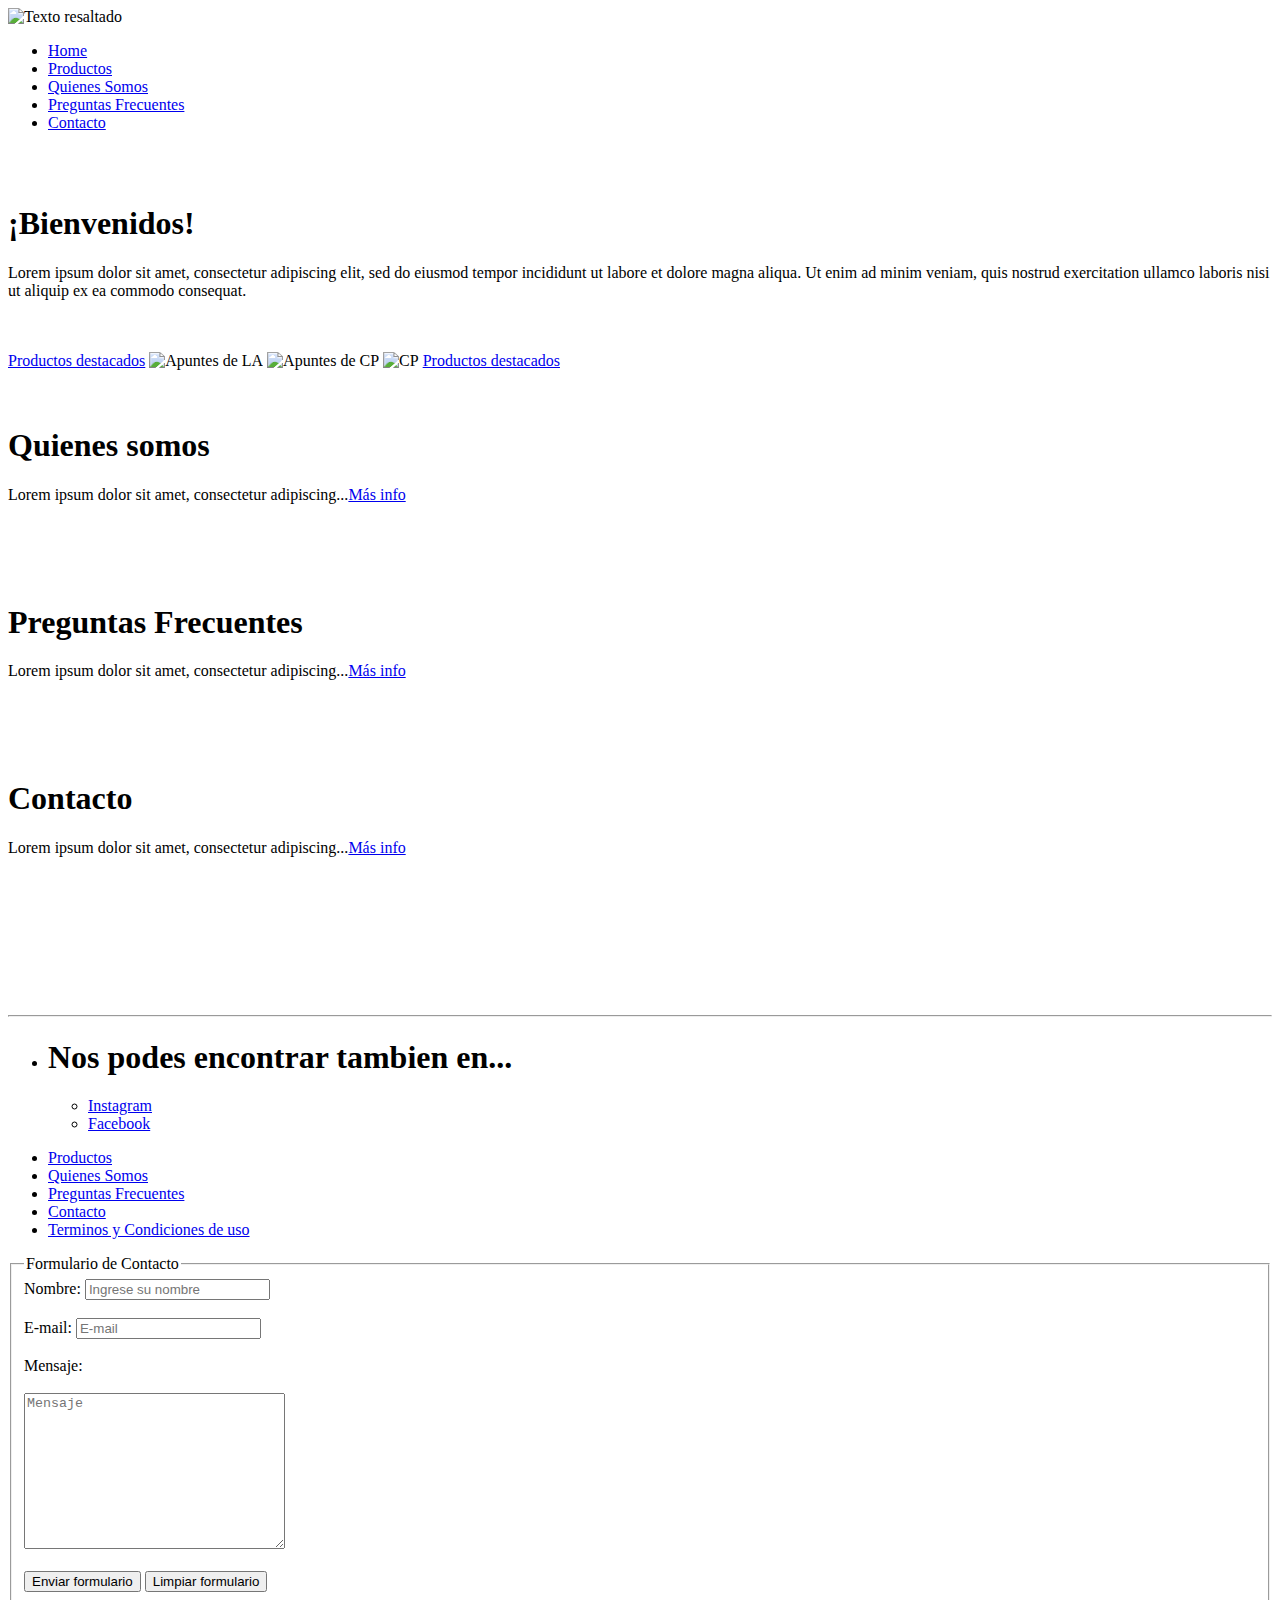
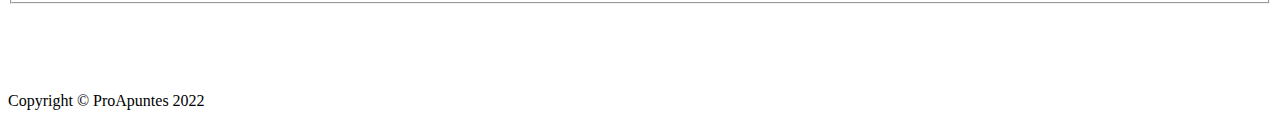
==== html/index.html @ 8dd3419d "Se agrego el compilado en todas las paginas y list-inline en los navegadores" ====
<!DOCTYPE html>
<html lang="es">
<head>
    <meta charset="UTF-8"> 
    <meta http-equiv="X-UA-Compatible" content="IE=edge">
    <meta name="viewport" content="width=device-width, initial-scale=1.0">
    <title>ProApuntes</title>
    <link rel="shortcut icon" href="Imagenes/favicon-32x32.png">
    <link href="https://cdn.jsdelivr.net/npm/bootstrap@5.1.3/dist/css/bootstrap.min.css" rel="stylesheet" integrity="sha384-1BmE4kWBq78iYhFldvKuhfTAU6auU8tT94WrHftjDbrCEXSU1oBoqyl2QvZ6jIW3" crossorigin="anonymous">
    <script src="https://cdn.jsdelivr.net/npm/bootstrap@5.1.3/dist/js/bootstrap.bundle.min.js" integrity="sha384-ka7Sk0Gln4gmtz2MlQnikT1wXgYsOg+OMhuP+IlRH9sENBO0LRn5q+8nbTov4+1p" crossorigin="anonymous"></script>
    <script src="https://cdn.jsdelivr.net/npm/@popperjs/core@2.10.2/dist/umd/popper.min.js" integrity="sha384-7+zCNj/IqJ95wo16oMtfsKbZ9ccEh31eOz1HGyDuCQ6wgnyJNSYdrPa03rtR1zdB" crossorigin="anonymous"></script>
    <script src="https://cdn.jsdelivr.net/npm/bootstrap@5.1.3/dist/js/bootstrap.min.js" integrity="sha384-QJHtvGhmr9XOIpI6YVutG+2QOK9T+ZnN4kzFN1RtK3zEFEIsxhlmWl5/YESvpZ13" crossorigin="anonymous"></script>
    <!--<link rel="stylesheet" href="style.css">
    <link rel="stylesheet" href="css/styles.css"> -->
    <link rel="stylesheet" href="css/animate.min.css">
    <style>
        section
        h1
        p 
        img 
        a 
        article {
            width: 50px;
            height: 15px;
            border-radius: 50% ;
            padding: 5%;
        }
        section article {
            background-image: url("Imagenes/Fondo.jpg");
            height: 155px;
        }
    </style>
    <script src="wow.min.js"></script>
    <script>
       new WOW().init();
    </script>
</head>
<body>
    <header>
        <div id="ImagenHeader"><img src="Imagenes/Logo.jpg" alt="Texto resaltado"></div> 
        <div class="container-fluid">
           <nav id="Navegador navbar navbar-light justify-content-between p-3 mt-3">
                <ul class="list-inline"> 
                  <li class="list-inline-item"><a href="index.html" target="_blank">Home</a></li>
                  <li class="list-inline-item"><a href="Productos.html" target="_blank">Productos</a></li>
                  <li class="list-inline-item"><a href="QS.html" target="_blank">Quienes Somos</a></li>
                  <li class="list-inline-item"><a href="PF.html" target="_blank">Preguntas Frecuentes</a></li>
                  <li class="list-inline-item"><a href="Contacto.html" target="_blank">Contacto</a></li>
                </ul>
            </nav>
        </div>         
    </header>
    <main id="main ">
        <br></br>
        <section class="Bienvenidos wow animate__animated animate__fadeInDown">
            <h1 class="Bienvenidos">¡Bienvenidos!</h1>  
        </section>
        <section class="BienvenidosTexto wow animate__animated animate__fadeInDown">
            <p >Lorem ipsum dolor sit amet, consectetur adipiscing elit, sed do eiusmod tempor incididunt ut labore et dolore magna aliqua. Ut enim ad minim veniam, quis nostrud exercitation ullamco laboris nisi ut aliquip ex ea commodo consequat.</p>
        </section>
        <br></br>
        <section class="ProductosIndex wow animate__animated animate__fadeInDown">
            <a href="Imagenes/MAIN.JPG" target="_blank" class="Destacados">Productos destacados</a>
            <img class="ImagenResumen wow animate__animated animate__fadeInDown" src="Imagenes/MAIN.JPG" alt="Apuntes de LA"> <img class="ImagenResumen2 wow animate__animated animate__fadeInDown" src="Imagenes/MAIN.JPG" alt="Apuntes de CP"> <img class="ImagenResumen3 ImagenResumen wow animate__animated animate__fadeInDown" src="Imagenes/MAIN.JPG" alt="CP">
            <a href="html/Producto.html" target="_blank" class="Destacados wow animate__animated animate__fadeInDown">Productos destacados</a>
        </section>
        <br></br>
        <section class="ResumenInicio">
            <article class="Resumen">
                <h1 class="Titulo1 wow animate__animated animate__fadeInDown">Quienes somos</h1>
                <p class="Resumen1 wow animate__animated animate__fadeInDown">Lorem ipsum dolor sit amet, consectetur adipiscing...<a href="html/QS.html" target="_blank" class="wow animate__animated animate__fadeInDown">Más info</a></p>
            </article>
            <article>
                <h1 class="Titulo2 wow animate__animated animate__fadeInDown" >Preguntas Frecuentes</h1>
                <p class="Resumen2 wow animate__animated animate__fadeInDown">Lorem ipsum dolor sit amet, consectetur adipiscing...<a href="html/PF.html" target="_blank" class="wow animate__animated animate__fadeInDown">Más info</a></p>
            </article>
            <article>
              <h1 class="Titulo3 wow animate__animated animate__fadeInDown">Contacto</h1>
              <p class="Resumen3 wow animate__animated animate__fadeInDown">Lorem ipsum dolor sit amet, consectetur adipiscing...<a href="html/Contacto.html" target="_blank" class="wow animate__animated animate__fadeInDown">Más info</a></p>
            </article>
        </section>
        <br></br>
        <br></br>
    </main>
    <hr/>
    <footer class="footer">
        <section class="Footer">
            <div class="Celda container-fluid">
                <ul class="Celda1 list-unstyled">
                    <li class="list-unstyled-item">
                        <h1 class="Celda1">Nos podes encontrar tambien en...</h1>
                        <ul class="box list-unstyled">
                            <li class="list-unstyled-item"><a href="https://www.instagram.com/" target="_blank">Instagram</a></li>
                            <li class="list-unstyled-item"><a href="https://es-la.facebook.com/" target="_blank">Facebook</a></li> 
                        </ul>
                    </li>
                </ul>   
            </div>
            <div class=" Celda2 container-fluid">
                <nav id="Navegador navbar navbar-light justify-content-between p-3 mt-3">
                    <ul class="list-unstyled"> 
                       <li class="list-unstyled-item"><a href="Productos.html" target="_blank">Productos</a></li>
                       <li class="list-unstyled-item"><a href="QS.html" target="_blank">Quienes Somos</a></li>
                       <li class="list-unstyled-item"><a href="PF.html" target="_blank">Preguntas Frecuentes</a></li>
                       <li class="list-unstyled-item"><a href="Contacto.html" target="_blank">Contacto</a></li>
                       <li class="list-unstyled-item"><a href="TyC.html" target="_blank">Terminos y Condiciones de uso</a></li>
                    </ul>
                </nav>
            </div>
            <div>
                <form class="Celda3">
                    <fieldset>
                        <legend>Formulario de Contacto</legend>
                        <label for="Nombre:">Nombre:</label>
                        <input type="text" placeholder="Ingrese su nombre" id="Nombre">
                        <br></br>
                        <label for="E-mail:">E-mail:</label>
                        <input type="text" placeholder="E-mail" id="E-mail">
                        <br></br>
                        <label for="Mensaje:">Mensaje:</label>
                        <br></br>
                        <textarea name="" id="" cols="30" rows="10" placeholder="Mensaje"></textarea>
                        <br></br>
                        <input type="submit" value="Enviar formulario">
                        <input type="reset" value="Limpiar formulario">
                    </fieldset>
                </form>
            </div>
        </section>
        <br></br>
        <br></br>
        <div class="Copyright"> 
            <p>Copyright © ProApuntes 2022</p>
        </div>
    </footer>
</body>
</html>
---- html/css/styles.css ----
/*Tipografía*/
@import url("https://fonts.googleapis.com/css2?family=Cabin+Condensed:wght@400;500&family=Roboto:ital,wght@0,300;1,100&family=Shadows+Into+Light&family=Signika+Negative:wght@300&family=Source+Sans+Pro:wght@200;400&display=swap");

body {
  font-family: "Cabin Condensed", sans-serif;
  font-family: "Chathura", sans-serif;
  font-family: "Roboto", sans-serif;
  font-family: "Roboto Condensed", sans-serif;
  font-family: "Shadows Into Light", cursive;
  font-family: "Signika Negative", sans-serif;
  font-family: "Source Sans Pro", sans-serif;
  background-color: rgb(238, 255, 0);
}
main {
  background-color: rgb(22, 166, 255)
}
/*
@media screen and (min-width: 600px) {
header div {
  display: flex;
  justify-content: center;
}
header .Navegador {
  display: flex;
  justify-content: space-around;
}
nav ul li {
  display: inline; 
  padding: 2px 3px;
  margin-left: 129px;
  margin-top: 5px;
}
nav {
  background-color: rgba(24, 201, 255, 0.815);
}
ul {
  list-style-type: none;
  grid-area: ul;
}
li a {
  font-size: 20px;
}
a,
button {
  text-decoration: none;
  color: #000000;
  font-size: 20px;
}
button {
  border-radius: 5px;
  background-color: white; 
  padding: 3px;
}
main section {
  display: flex;
  justify-content: space-evenly;
}
.Bienvenidos {
  background:linear-gradient( to right, lightblue, yellow, lightblue);
  padding: 1% 1%;
  margin-left: 75%;
  margin-right: 75%;
  grid-area: Bienvenidos;
}
.BienvenidosTexto {
  background-color: rgb(22, 166, 255) ;
  padding: 2px 1px;
  margin-left: 20%;
  margin-right: 20%;
  text-align: center;
  font-size: large;
  grid-area: BienvenidosTexto;
}
.ProductosIndex {
  display: flex;
  align-items: baseline;
  grid-area: ProductosIndex;
}
.Destacados {
  text-decoration: underline;
  color: aliceblue;
  text-align: center;
  font-size: 15px;
  padding-left: 10px;
  padding-right: 28px;
  line-height: 5px;
}
.ResumenInicio {
  display: grid;
  grid-template-columns: 25% 25% 25%;
  grid-template-rows: 40px 200px;
  grid-template-areas: ". Titulo1 Titulo2 Titulo3" " Resumen1 Resumen2 Resumen3";
}
.Titulo1 {
  grid-area: Titulo1;
  grid-template-columns: auto;
  grid-template-rows: auto;
  background-image: url('Fondo.jpg');
}
h1, p, .Titulo1, .Titulo2, .Titulo3 {
  text-align: center;
}
h1, p,.Resumen1, .Resumen2, .Resumen3 {
  text-align: center;
  padding-top: 5%;
}
.Titulo2 {
  grid-area: Titulo2;
  background-image: url('Imagenes/MAIN.JPG');
}
.Titulo3 {
  grid-area: Titulo3;
  background-image: url('Fondo.jpg');
}
.Resumen1 { 
  grid-area: Resumen1;
  background-image: url('Fondo.jpg');
  height: 150px;
}
.Resumen2 {
  grid-area: Resumen2;
  background-image: url('Fondo.jpg');
  height: 150px;
}
.Resumen3 {
  grid-area: Resumen3;
  background-image: url('Fondo.jpg');
  height: 150px;
}
/*Footer*/
/*
.Footer {
  display: grid;
  grid-template-columns: 25% 25% 25%;
  grid-template-rows: 200px;
  grid-template-areas:" Celda1 Celda2 Celda3";
  padding-left: 100px;
  column-gap: 50px;
  grid-area: Footer;
}
h1, .box ,.Celda1, .Celda2, .Celda3 {
  text-align: center;
}
.Celda1 { 
  grid-area: Resumen1;
  height: 50px;
  font-size: 20px;
  position: left;
}
.Celda2 {
  height: 50px;
  padding-top: 50px;
}
.Celda3 {
  grid-area: Resumen3;
  background-color: rgb(0, 193, 252);
  padding: auto auto;
}
.Copyright {
  padding-top: 100px;
  display: inline;
}
/*mainProductos*/
/*
#ImagenProductos{
  display: flex;
  justify-content: center;
}
#Articulos{
  display: grid;
  grid-template-columns: auto auto;
  grid-template-rows: auto auto;
  grid-template-areas: "Articulo1 Articulo2 Articulo3" "Articulo4 Articulo5 Articulo6" "Articulo7 Articulo8 Articulo9";
  justify-items: center;
  text-align: center;
  padding: 20px;
  
}
.Articulo1, 
.Articulo2, 
.Articulo3, 
.Articulo4, 
.Articulo5, 
.Articulo6, 
.Articulo6, 
.Articulo7, 
.Articulo8, 
.Articulo9 {
  background-color: white;
  text-align: center;
  padding: 50px;
  display: grid;
  
  justify-items:center ;
  align-content: space-around ;
  height: 200px;
  width: 200px;
  padding-bottom: 10px;
  border: solid 1px black;
  row-gap: 2fr;
}
.Articulo1{ 
  grid-area: Articulo1;
}
.Articulo2{
  grid-area: Articulo2;
}
.Articulo3{
  grid-area: Articulo3;
}
.Articulo4{
  grid-area: Articulo4;
}
.Articulo5{
  grid-area:Articulo5 ;
}
.Articulo6{
  grid-area: Articulo6;
}
.Articulo7{
  grid-area:Articulo7 ;
}
.Articulo8{
  grid-area:Articulo8 ;
}
.Articulo9{
  grid-area:Articulo9 ;
}
.ArticuloJPG {
  width: 100px;
  height: 100px;
}
.Animation {
  animation-duration: 2s;;
  animation-name: aparecer;
  animation-iteration-count: infinite;
}
@keyframes aparecer {
  0% {
    opacity: 0;
  }
  100%{
    opacity: 1;
  }
}
}


@media screen and (min-width: 320px){
  ul{
    font-size: 15px;
    list-style: none;
    line-height: 1.5;
  }
 fieldset {
  background-color: rgb(0, 183, 255);
 }
a,
button {
  text-decoration: none;
}

.Bienvenidos, .BienvenidosTexto, .Copyright, .Productos{
  text-align: center;
  margin: 25px;
}   
.ImagenResumen, .ImagenResumen2, .ImagenResumen3 {
  width: 100px;
  height: 100px;
  padding-left: 110px;
  padding-right: 60px; 
  padding-top: 15px;
  padding-bottom: 15px ;
}
.Destacados {
font-size: 15px;
padding-left: 100px;
padding-right: 28px;
line-height: 5px;  
}
.ProductosIndex{
  display: inline-block;
}
.ResumenInicio{
  padding-left: 50px;
  padding-right: 60px; 
  padding-top: 15px;
  padding-bottom: 10px;
  margin: 12px;
}
.Titulo1, .Titulo2, .Titulo3,.Resumen1, .Resumen2, .Resumen3{
  padding-left: 50px;
  padding-top: 10px;
}
.Titulo2{
  padding-left: 60px;
}
/*Footer*/ 
/*
.Celda1 {
  font-size: 15px;
  line-height: 1.6;
}
.Celda3{
  width: 75px;
  padding-left: 50px;
}
/*MainProductos*//*
.ArticuloJPG {
  width: 100px;
  height: 100px;
  
}
#Articulos{
  display: grid;
  grid-template-columns: auto auto;
  grid-template-rows: auto auto;
  grid-template-areas: "Articulo1 Articulo2" "Articulo3 Articulo4" "Articulo5 Articulo6" "Articulo7 Articulo8" "Articulo9";
  justify-items: center;
  text-align: center;
  padding: 5px;
  
}
article h3 p{
  background-color: white;
  text-align: center;
  padding: 25px;
  display: grid;
  justify-items:center ;
  align-content: space-around ;
  height: 50px;
  width: 0px;
  padding-bottom:10px;
  border: solid 0.5px black;
  row-gap: 5fr;}
} 
*/
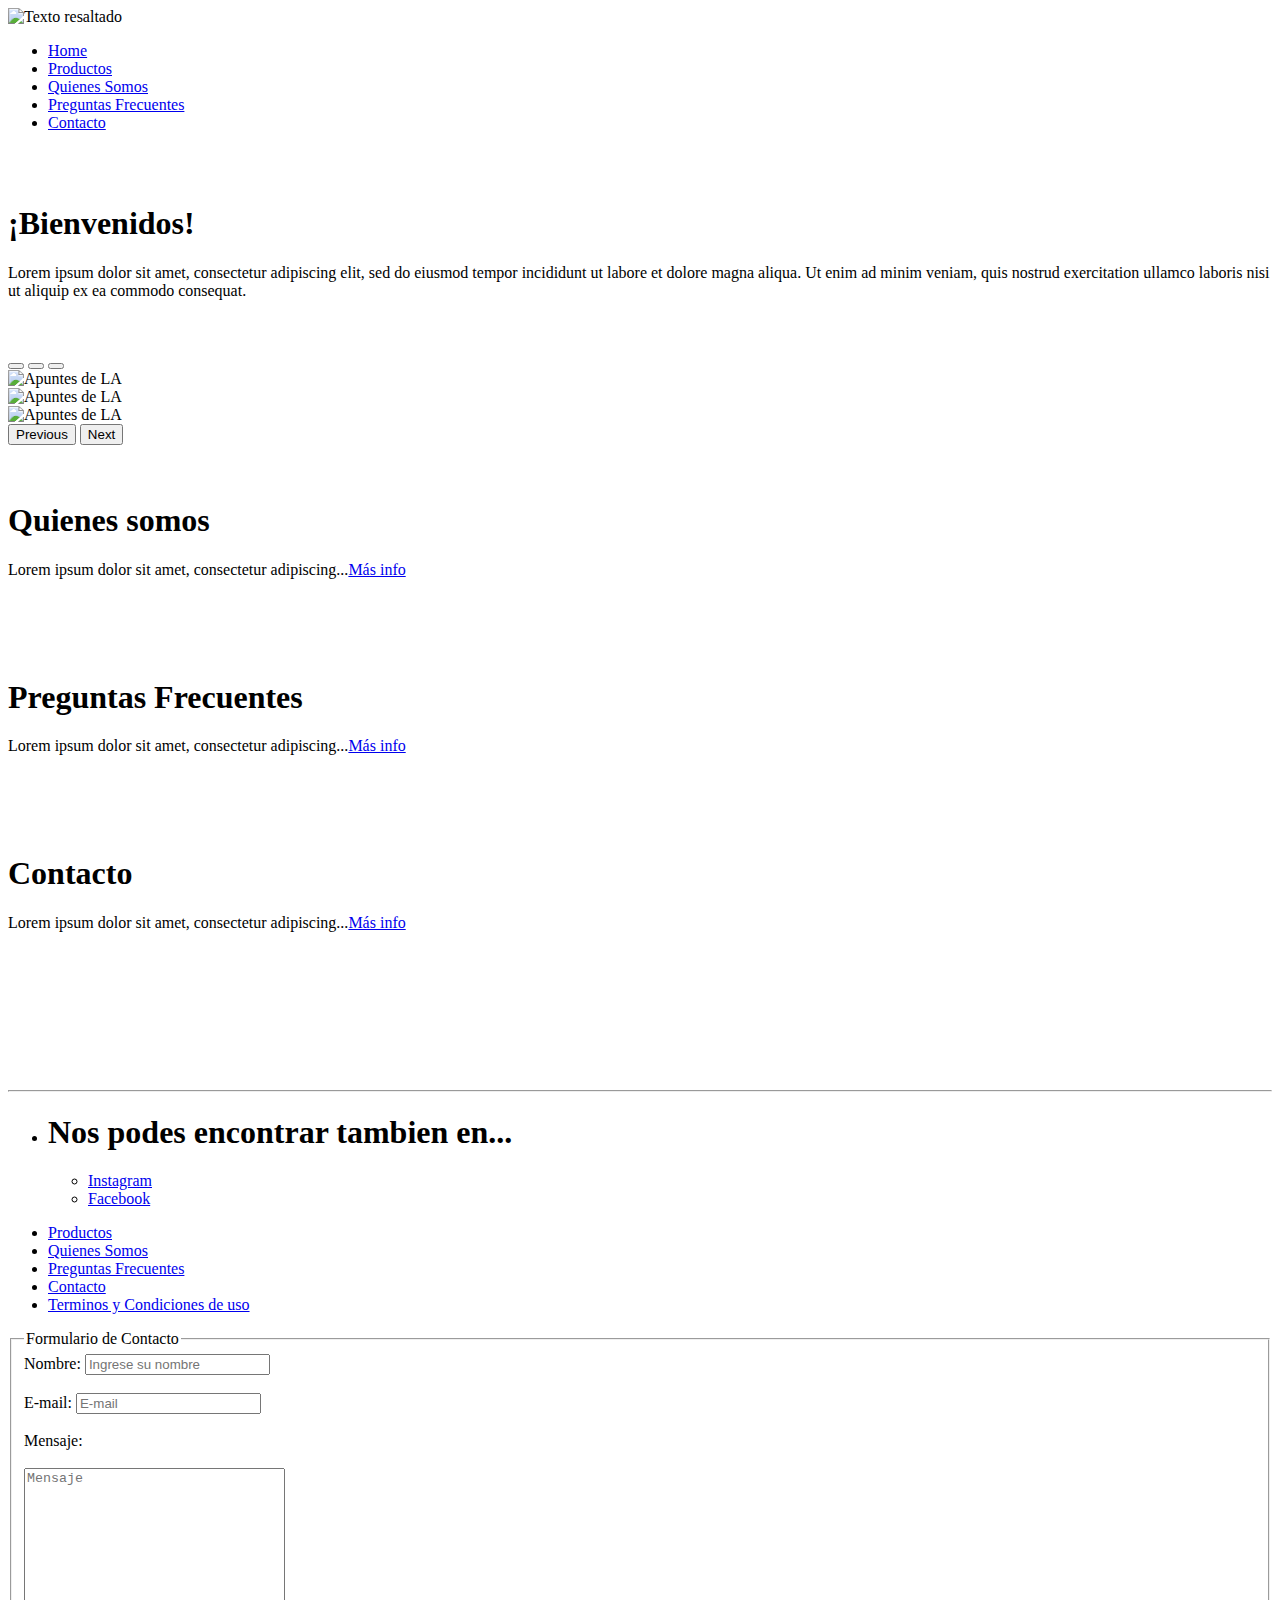
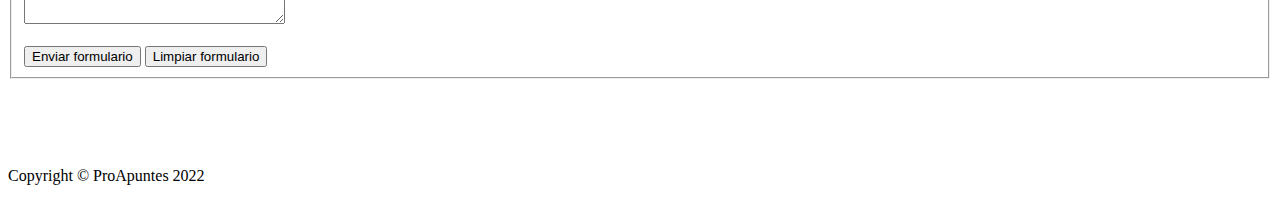
==== commit 5c0eaa20: "Se agrego Carousel a Index" ====
--- a/html/index.html
+++ b/html/index.html
@@ -37,10 +37,10 @@
 </head>
 <body>
     <header>
-        <div id="ImagenHeader"><img src="Imagenes/Logo.jpg" alt="Texto resaltado"></div> 
+        <div id="ImagenHeader"><img class="rounded mx-auto d-block" src="Imagenes/Logo.jpg" alt="Texto resaltado"></div> 
         <div class="container-fluid">
            <nav id="Navegador navbar navbar-light justify-content-between p-3 mt-3">
-                <ul class="list-inline"> 
+                <ul class="list-inline text-center"> 
                   <li class="list-inline-item"><a href="index.html" target="_blank">Home</a></li>
                   <li class="list-inline-item"><a href="Productos.html" target="_blank">Productos</a></li>
                   <li class="list-inline-item"><a href="QS.html" target="_blank">Quienes Somos</a></li>
@@ -50,88 +50,114 @@
             </nav>
         </div>         
     </header>
-    <main id="main ">
-        <br></br>
-        <section class="Bienvenidos wow animate__animated animate__fadeInDown">
-            <h1 class="Bienvenidos">¡Bienvenidos!</h1>  
-        </section>
-        <section class="BienvenidosTexto wow animate__animated animate__fadeInDown">
-            <p >Lorem ipsum dolor sit amet, consectetur adipiscing elit, sed do eiusmod tempor incididunt ut labore et dolore magna aliqua. Ut enim ad minim veniam, quis nostrud exercitation ullamco laboris nisi ut aliquip ex ea commodo consequat.</p>
-        </section>
-        <br></br>
-        <section class="ProductosIndex wow animate__animated animate__fadeInDown">
-            <a href="Imagenes/MAIN.JPG" target="_blank" class="Destacados">Productos destacados</a>
-            <img class="ImagenResumen wow animate__animated animate__fadeInDown" src="Imagenes/MAIN.JPG" alt="Apuntes de LA"> <img class="ImagenResumen2 wow animate__animated animate__fadeInDown" src="Imagenes/MAIN.JPG" alt="Apuntes de CP"> <img class="ImagenResumen3 ImagenResumen wow animate__animated animate__fadeInDown" src="Imagenes/MAIN.JPG" alt="CP">
-            <a href="html/Producto.html" target="_blank" class="Destacados wow animate__animated animate__fadeInDown">Productos destacados</a>
-        </section>
-        <br></br>
-        <section class="ResumenInicio">
-            <article class="Resumen">
-                <h1 class="Titulo1 wow animate__animated animate__fadeInDown">Quienes somos</h1>
-                <p class="Resumen1 wow animate__animated animate__fadeInDown">Lorem ipsum dolor sit amet, consectetur adipiscing...<a href="html/QS.html" target="_blank" class="wow animate__animated animate__fadeInDown">Más info</a></p>
-            </article>
-            <article>
-                <h1 class="Titulo2 wow animate__animated animate__fadeInDown" >Preguntas Frecuentes</h1>
-                <p class="Resumen2 wow animate__animated animate__fadeInDown">Lorem ipsum dolor sit amet, consectetur adipiscing...<a href="html/PF.html" target="_blank" class="wow animate__animated animate__fadeInDown">Más info</a></p>
-            </article>
-            <article>
-              <h1 class="Titulo3 wow animate__animated animate__fadeInDown">Contacto</h1>
-              <p class="Resumen3 wow animate__animated animate__fadeInDown">Lorem ipsum dolor sit amet, consectetur adipiscing...<a href="html/Contacto.html" target="_blank" class="wow animate__animated animate__fadeInDown">Más info</a></p>
-            </article>
-        </section>
-        <br></br>
-        <br></br>
+    <main id="main">
+        <div class="container-fluid">
+            <br></br>
+            <section class="Bienvenidos wow animate__animated animate__fadeInDown">
+               <h1 class="Bienvenidos text-center">¡Bienvenidos!</h1>  
+            </section>
+            <section class="BienvenidosTexto wow animate__animated animate__fadeInDown text-center">
+               <p >Lorem ipsum dolor sit amet, consectetur adipiscing elit, sed do eiusmod tempor incididunt ut labore et dolore magna aliqua. Ut enim ad minim veniam, quis nostrud exercitation ullamco laboris nisi ut aliquip ex ea commodo consequat.</p>
+            </section>
+            <br></br>
+            <div id="carouselExampleCaptions" class="carousel slide" data-bs-ride="carousel">
+                <div class="carousel-indicators">
+                  <button type="button" data-bs-target="#carouselExampleCaptions" data-bs-slide-to="0" class="active" aria-current="true" aria-label="Slide 1"></button>
+                  <button type="button" data-bs-target="#carouselExampleCaptions" data-bs-slide-to="1" aria-label="Slide 2"></button>
+                  <button type="button" data-bs-target="#carouselExampleCaptions" data-bs-slide-to="2" aria-label="Slide 3"></button>
+                </div>
+                <div class="carousel-inner text-center">
+                  <div class="carousel-item active">
+                    <img class="text-center" src="Imagenes/MAIN.JPG" class="d-block w-25" alt="Apuntes de LA">
+                  </div>
+                  <div class="carousel-item">
+                    <img class="text-center" src="Imagenes/MAIN.JPG" class="d-block w-25" alt="Apuntes de LA">
+                  </div>
+                  <div class="carousel-item">
+                    <img class="text-center" src="Imagenes/MAIN.JPG" class="d-block w-25" alt="Apuntes de LA">
+                  </div>
+                </div>
+                <button class="carousel-control-prev" type="button" data-bs-target="#carouselExampleCaptions" data-bs-slide="prev">
+                  <span class="carousel-control-prev-icon" aria-hidden="true"></span>
+                  <span class="visually-hidden">Previous</span>
+                </button>
+                <button class="carousel-control-next" type="button" data-bs-target="#carouselExampleCaptions" data-bs-slide="next">
+                  <span class="carousel-control-next-icon" aria-hidden="true"></span>
+                  <span class="visually-hidden">Next</span>
+                </button>
+              </div>
+            <br></br>
+            <section class="ResumenInicio">
+                <article class="Resumen">
+                   <h1 class="Titulo1 wow animate__animated animate__fadeInDown text-center">Quienes somos</h1>
+                   <p class="Resumen1 wow animate__animated animate__fadeInDown text-center">Lorem ipsum dolor sit amet, consectetur adipiscing...<a href="html/QS.html" target="_blank" class="wow animate__animated animate__fadeInDown">Más info</a></p>
+                </article>
+                <article>
+                   <h1 class="Titulo2 wow animate__animated animate__fadeInDown text-center" >Preguntas Frecuentes</h1>
+                   <p class="Resumen2 wow animate__animated animate__fadeInDown text-center">Lorem ipsum dolor sit amet, consectetur adipiscing...<a href="html/PF.html" target="_blank" class="wow animate__animated animate__fadeInDown">Más info</a></p>
+                </article>
+                <article>
+                 <h1 class="Titulo3 wow animate__animated animate__fadeInDown text-center">Contacto</h1>
+                 <p class="Resumen3 wow animate__animated animate__fadeInDown text-center">Lorem ipsum dolor sit amet, consectetur adipiscing...<a href="html/Contacto.html" target="_blank" class="wow animate__animated animate__fadeInDown">Más info</a></p>
+                </article>
+            </section>
+            <br></br>
+            <br></br> 
+        </div>
     </main>
     <hr/>
     <footer class="footer">
-        <section class="Footer">
-            <div class="Celda container-fluid">
-                <ul class="Celda1 list-unstyled">
-                    <li class="list-unstyled-item">
-                        <h1 class="Celda1">Nos podes encontrar tambien en...</h1>
-                        <ul class="box list-unstyled">
-                            <li class="list-unstyled-item"><a href="https://www.instagram.com/" target="_blank">Instagram</a></li>
-                            <li class="list-unstyled-item"><a href="https://es-la.facebook.com/" target="_blank">Facebook</a></li> 
+        <div class="container-fluid">
+            <section class="Footer">
+                <div class="Celda container-fluid">
+                    <ul class="Celda1 list-unstyled">
+                        <li class="list-unstyled-item">
+                            <h1 class="Celda1">Nos podes encontrar tambien en...</h1>
+                            <ul class="box list-unstyled">
+                               <li class="list-unstyled-item"><a href="https://www.instagram.com/" target="_blank">Instagram</a></li>
+                               <li class="list-unstyled-item"><a href="https://es-la.facebook.com/" target="_blank">Facebook</a></li> 
+                            </ul>
+                        </li>
+                    </ul>   
+                </div>
+                <div class=" Celda2 container-fluid">
+                    <nav id="Navegador navbar navbar-light justify-content-between p-3 mt-3">
+                        <ul class="list-unstyled"> 
+                           <li class="list-unstyled-item"><a href="Productos.html" target="_blank">Productos</a></li>
+                           <li class="list-unstyled-item"><a href="QS.html" target="_blank">Quienes Somos</a></li>
+                           <li class="list-unstyled-item"><a href="PF.html" target="_blank">Preguntas Frecuentes</a></li>
+                           <li class="list-unstyled-item"><a href="Contacto.html" target="_blank">Contacto</a></li>
+                           <li class="list-unstyled-item"><a href="TyC.html" target="_blank">Terminos y Condiciones de uso</a></li>
                         </ul>
-                    </li>
-                </ul>   
+                    </nav>
+                </div>
+                <div>
+                    <form class="Celda3">
+                        <fieldset>
+                          <legend>Formulario de Contacto</legend>
+                          <label for="Nombre:">Nombre:</label>
+                          <input type="text" placeholder="Ingrese su nombre" id="Nombre">
+                          <br></br>
+                          <label for="E-mail:">E-mail:</label>
+                          <input type="text" placeholder="E-mail" id="E-mail">
+                          <br></br>
+                          <label for="Mensaje:">Mensaje:</label>
+                          <br></br>
+                          <textarea name="" id="" cols="30" rows="10" placeholder="Mensaje"></textarea>
+                          <br></br>
+                          <input type="submit" value="Enviar formulario">
+                          <input type="reset" value="Limpiar formulario">
+                        </fieldset>
+                    </form>
+                </div>
+            </section>
+            <br></br>
+            <br></br>
+            <div class="Copyright"> 
+             <p>Copyright © ProApuntes 2022</p>
             </div>
-            <div class=" Celda2 container-fluid">
-                <nav id="Navegador navbar navbar-light justify-content-between p-3 mt-3">
-                    <ul class="list-unstyled"> 
-                       <li class="list-unstyled-item"><a href="Productos.html" target="_blank">Productos</a></li>
-                       <li class="list-unstyled-item"><a href="QS.html" target="_blank">Quienes Somos</a></li>
-                       <li class="list-unstyled-item"><a href="PF.html" target="_blank">Preguntas Frecuentes</a></li>
-                       <li class="list-unstyled-item"><a href="Contacto.html" target="_blank">Contacto</a></li>
-                       <li class="list-unstyled-item"><a href="TyC.html" target="_blank">Terminos y Condiciones de uso</a></li>
-                    </ul>
-                </nav>
-            </div>
-            <div>
-                <form class="Celda3">
-                    <fieldset>
-                        <legend>Formulario de Contacto</legend>
-                        <label for="Nombre:">Nombre:</label>
-                        <input type="text" placeholder="Ingrese su nombre" id="Nombre">
-                        <br></br>
-                        <label for="E-mail:">E-mail:</label>
-                        <input type="text" placeholder="E-mail" id="E-mail">
-                        <br></br>
-                        <label for="Mensaje:">Mensaje:</label>
-                        <br></br>
-                        <textarea name="" id="" cols="30" rows="10" placeholder="Mensaje"></textarea>
-                        <br></br>
-                        <input type="submit" value="Enviar formulario">
-                        <input type="reset" value="Limpiar formulario">
-                    </fieldset>
-                </form>
-            </div>
-        </section>
-        <br></br>
-        <br></br>
-        <div class="Copyright"> 
-            <p>Copyright © ProApuntes 2022</p>
         </div>
+
     </footer>
 </body>
 </html>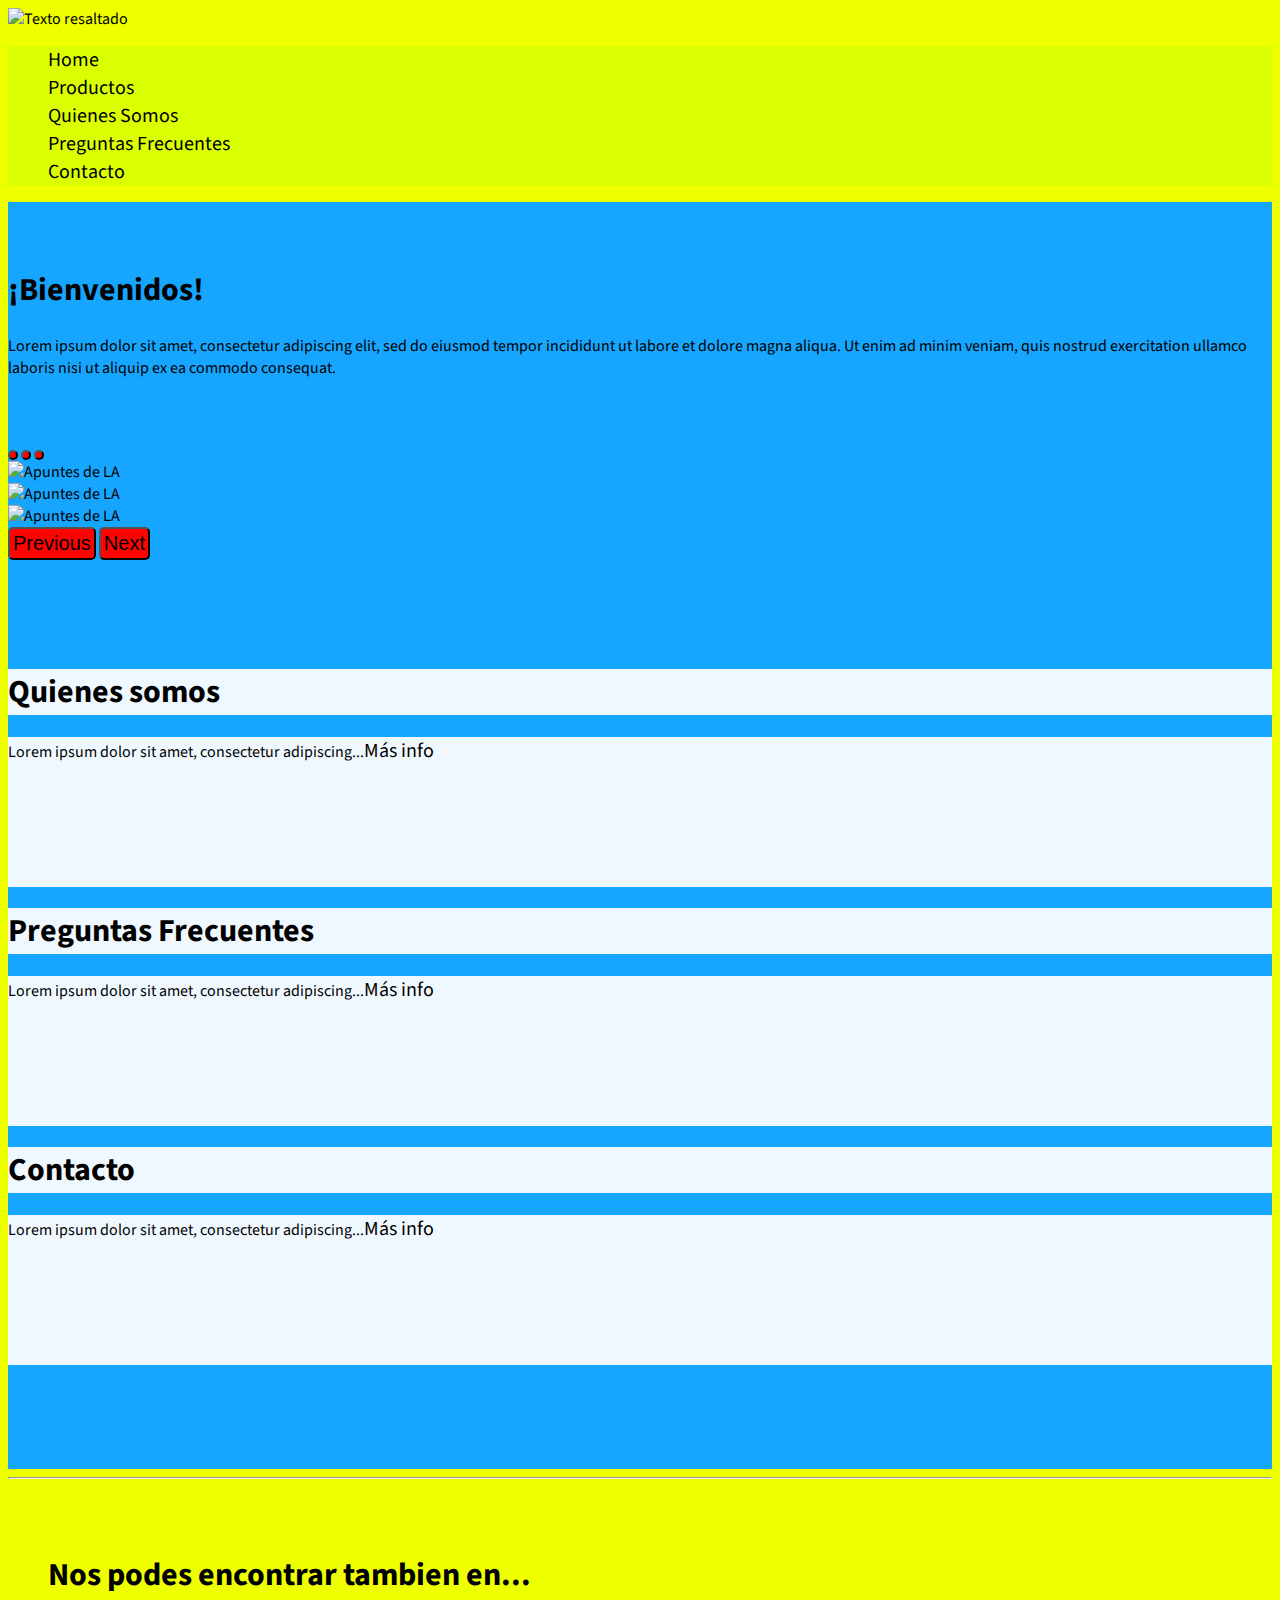
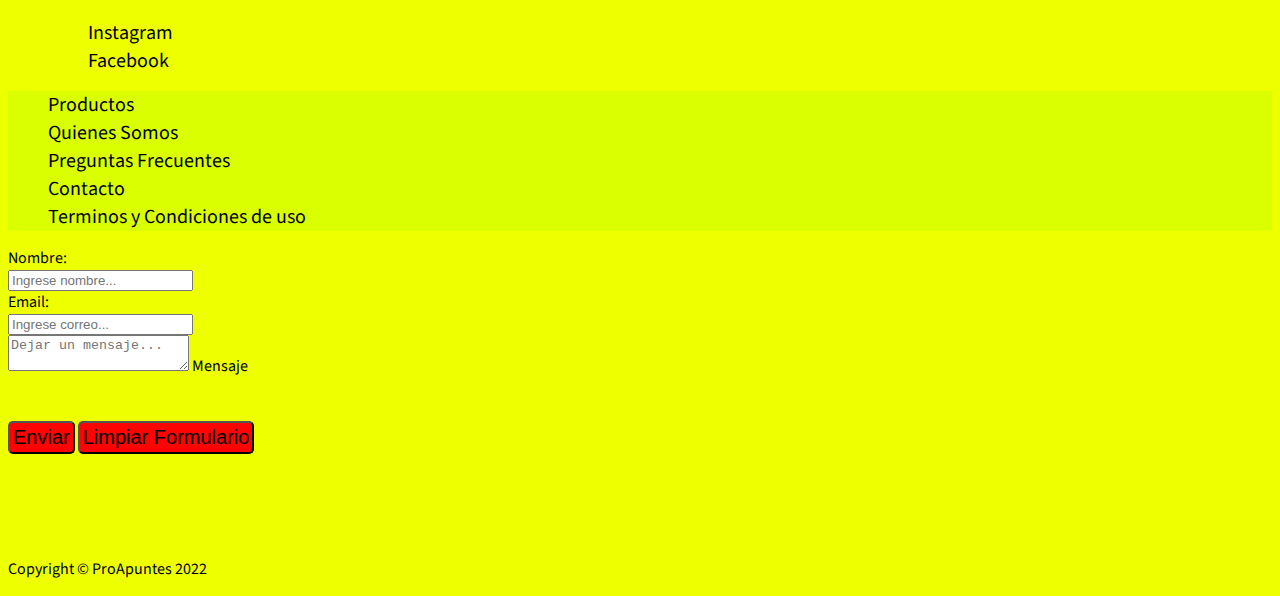
==== commit 107a49da: "Boostrap en index" ====
--- a/html/index.html
+++ b/html/index.html
@@ -10,8 +10,8 @@
     <script src="https://cdn.jsdelivr.net/npm/bootstrap@5.1.3/dist/js/bootstrap.bundle.min.js" integrity="sha384-ka7Sk0Gln4gmtz2MlQnikT1wXgYsOg+OMhuP+IlRH9sENBO0LRn5q+8nbTov4+1p" crossorigin="anonymous"></script>
     <script src="https://cdn.jsdelivr.net/npm/@popperjs/core@2.10.2/dist/umd/popper.min.js" integrity="sha384-7+zCNj/IqJ95wo16oMtfsKbZ9ccEh31eOz1HGyDuCQ6wgnyJNSYdrPa03rtR1zdB" crossorigin="anonymous"></script>
     <script src="https://cdn.jsdelivr.net/npm/bootstrap@5.1.3/dist/js/bootstrap.min.js" integrity="sha384-QJHtvGhmr9XOIpI6YVutG+2QOK9T+ZnN4kzFN1RtK3zEFEIsxhlmWl5/YESvpZ13" crossorigin="anonymous"></script>
-    <!--<link rel="stylesheet" href="style.css">
-    <link rel="stylesheet" href="css/styles.css"> -->
+    <link rel="stylesheet" href="css/styles.css">
+    <link rel="stylesheet" href="style.css">
     <link rel="stylesheet" href="css/animate.min.css">
     <style>
         section
@@ -37,15 +37,15 @@
 </head>
 <body>
     <header>
-        <div id="ImagenHeader"><img class="rounded mx-auto d-block" src="Imagenes/Logo.jpg" alt="Texto resaltado"></div> 
         <div class="container-fluid">
-           <nav id="Navegador navbar navbar-light justify-content-between p-3 mt-3">
-                <ul class="list-inline text-center"> 
-                  <li class="list-inline-item"><a href="index.html" target="_blank">Home</a></li>
-                  <li class="list-inline-item"><a href="Productos.html" target="_blank">Productos</a></li>
-                  <li class="list-inline-item"><a href="QS.html" target="_blank">Quienes Somos</a></li>
-                  <li class="list-inline-item"><a href="PF.html" target="_blank">Preguntas Frecuentes</a></li>
-                  <li class="list-inline-item"><a href="Contacto.html" target="_blank">Contacto</a></li>
+           <div id="ImagenHeader"><img class="rounded mx-auto d-block" src="Imagenes/Logo.jpg" alt="Texto resaltado"></div> 
+           <nav id="Navegador navbar navbar-light justify-content-between p-3 mt-3 ">
+                <ul class="list-inline text-center nav nav-pills nav-fill"> 
+                  <li class="list-inline-item fs-4 nav-item"><a class="link-dark nav-link" href="index.html" target="_blank">Home</a></li>
+                  <li class="list-inline-item fs-4 nav-item"><a class="link-dark nav-link" href="Productos.html" target="_blank">Productos</a></li>
+                  <li class="list-inline-item fs-4 nav-item"><a class="link-dark nav-link" href="QS.html" target="_blank">Quienes Somos</a></li>
+                  <li class="list-inline-item fs-4 nav-item"><a class="link-dark nav-link" href="PF.html" target="_blank">Preguntas Frecuentes</a></li>
+                  <li class="list-inline-item fs-4 nav-item"><a class="link-dark nav-link" href="Contacto.html" target="_blank">Contacto</a></li>
                 </ul>
             </nav>
         </div>         
@@ -87,52 +87,62 @@
                 </button>
               </div>
             <br></br>
-            <section class="ResumenInicio">
-                <article class="Resumen">
-                   <h1 class="Titulo1 wow animate__animated animate__fadeInDown text-center">Quienes somos</h1>
-                   <p class="Resumen1 wow animate__animated animate__fadeInDown text-center">Lorem ipsum dolor sit amet, consectetur adipiscing...<a href="html/QS.html" target="_blank" class="wow animate__animated animate__fadeInDown">Más info</a></p>
-                </article>
-                <article>
-                   <h1 class="Titulo2 wow animate__animated animate__fadeInDown text-center" >Preguntas Frecuentes</h1>
-                   <p class="Resumen2 wow animate__animated animate__fadeInDown text-center">Lorem ipsum dolor sit amet, consectetur adipiscing...<a href="html/PF.html" target="_blank" class="wow animate__animated animate__fadeInDown">Más info</a></p>
-                </article>
-                <article>
-                 <h1 class="Titulo3 wow animate__animated animate__fadeInDown text-center">Contacto</h1>
-                 <p class="Resumen3 wow animate__animated animate__fadeInDown text-center">Lorem ipsum dolor sit amet, consectetur adipiscing...<a href="html/Contacto.html" target="_blank" class="wow animate__animated animate__fadeInDown">Más info</a></p>
-                </article>
-            </section>
+            <br></br>
+            <!--<section class="ResumenInicio ">-->
+            <div class="row">
+                <div class="col-sm-12 col-md-6 col-xl-4">
+                    <article class="Resumen">
+                       <h1 class="Titulo1 wow animate__animated animate__fadeInDown text-center">Quienes somos</h1>
+                       <p class="Resumen1 wow animate__animated animate__fadeInDown text-center">Lorem ipsum dolor sit amet, consectetur adipiscing...<a href="QS.html" target="_blank" class="wow animate__animated animate__fadeInDown">Más info</a></p>
+                    </article>
+                </div>
+                <div class="col-sm-12 col-md-6 col-xl-4">
+                    <article>
+                      <h1 class="Titulo2 wow animate__animated animate__fadeInDown text-center" >Preguntas Frecuentes</h1>
+                      <p class="Resumen2 wow animate__animated animate__fadeInDown text-center">Lorem ipsum dolor sit amet, consectetur adipiscing...<a href="PF.html" target="_blank" class="wow animate__animated animate__fadeInDown">Más info</a></p>
+                    </article>  
+                </div>
+                <div class="col-sm-12 col-md-6 col-xl-4">
+                    <article>
+                       <h1 class="Titulo3 wow animate__animated animate__fadeInDown text-center">Contacto</h1>
+                       <p class="Resumen3 wow animate__animated animate__fadeInDown text-center">Lorem ipsum dolor sit amet, consectetur adipiscing...<a href="Contacto.html" target="_blank" class="wow animate__animated animate__fadeInDown">Más info</a></p>
+                    </article>
+                </div>
+            </div>
+            <!--/section-->
             <br></br>
             <br></br> 
         </div>
     </main>
     <hr/>
+    <br></br> 
     <footer class="footer">
-        <div class="container-fluid">
-            <section class="Footer">
-                <div class="Celda container-fluid">
-                    <ul class="Celda1 list-unstyled">
-                        <li class="list-unstyled-item">
-                            <h1 class="Celda1">Nos podes encontrar tambien en...</h1>
-                            <ul class="box list-unstyled">
-                               <li class="list-unstyled-item"><a href="https://www.instagram.com/" target="_blank">Instagram</a></li>
-                               <li class="list-unstyled-item"><a href="https://es-la.facebook.com/" target="_blank">Facebook</a></li> 
+        <div class="Footer container-fluid">
+            <div class="row">
+                <div class="Celda container-fluid col-sm-12 col-md-6 col-xl-4">
+                    <ul class="Celda1 list-unstyled nav flex-column">
+                        <li class="list-unstyled-item nav flex-column">
+                            <h1 class="Celda1 fs-5">Nos podes encontrar tambien en...</h1>
+                            <ul class="box list-unstyled nav flex-column">
+                               <li class="list-unstyled-item nav-item"><a class="link-dark nav-link" href="https://www.instagram.com/" target="_blank">Instagram</a></li>
+                               <li class="list-unstyled-item nav-item"><a class="link-dark nav-link" href="https://es-la.facebook.com/" target="_blank">Facebook</a></li> 
                             </ul>
                         </li>
                     </ul>   
                 </div>
-                <div class=" Celda2 container-fluid">
+                <div class="Celda2 container-fluid col-sm-12 col-md-6 col-xl-4">
                     <nav id="Navegador navbar navbar-light justify-content-between p-3 mt-3">
-                        <ul class="list-unstyled"> 
-                           <li class="list-unstyled-item"><a href="Productos.html" target="_blank">Productos</a></li>
-                           <li class="list-unstyled-item"><a href="QS.html" target="_blank">Quienes Somos</a></li>
-                           <li class="list-unstyled-item"><a href="PF.html" target="_blank">Preguntas Frecuentes</a></li>
-                           <li class="list-unstyled-item"><a href="Contacto.html" target="_blank">Contacto</a></li>
-                           <li class="list-unstyled-item"><a href="TyC.html" target="_blank">Terminos y Condiciones de uso</a></li>
+                        <ul class="list-unstyled nav flex-column"> 
+                           <li class="list-unstyled-item nav-item"><a class="link-dark nav-link" href="Productos.html" target="_blank">Productos</a></li>
+                           <li class="list-unstyled-item nav-item"><a class="link-dark nav-link" href="QS.html" target="_blank">Quienes Somos</a></li>
+                           <li class="list-unstyled-item nav-item"><a class="link-dark nav-link" href="PF.html" target="_blank">Preguntas Frecuentes</a></li>
+                           <li class="list-unstyled-item nav-item"><a class="link-dark nav-link" href="Contacto.html" target="_blank">Contacto</a></li>
+                           <li class="list-unstyled-item nav-item"><a class="link-dark nav-link" href="TyC.html" target="_blank">Terminos y Condiciones de uso</a></li>
                         </ul>
                     </nav>
                 </div>
-                <div>
-                    <form class="Celda3">
+                <div class="col-sm-12 col-md-6 col-xl-4">
+                    <!--<form-- class="Celda3">
                         <fieldset>
                           <legend>Formulario de Contacto</legend>
                           <label for="Nombre:">Nombre:</label>
@@ -148,16 +158,39 @@
                           <input type="submit" value="Enviar formulario">
                           <input type="reset" value="Limpiar formulario">
                         </fieldset>
+                    </form-->
+                    <form>
+                        <div class="row mb-3">
+                            <label for="colFormLabel" class="col-sm-2 col-form-label">Nombre:</label>
+                            <div class="col-sm-10">
+                              <input type="email" class="form-control" id="colFormLabel" placeholder="Ingrese nombre...">
+                            </div>
+                        </div>
+                        <div class="row mb-3">
+                            <label for="colFormLabel" class="col-sm-2 col-form-label">Email:</label>
+                            <div class="col-sm-10">
+                              <input type="email" class="form-control" id="colFormLabel" placeholder="Ingrese correo...">
+                            </div>
+                        </div>
+                        <div class="form-floating">
+                            <textarea class="form-control" placeholder="Dejar un mensaje..." id="floatingTextarea"></textarea>
+                            <label for="floatingTextarea">Mensaje</label>
+                          </div>
+                        <br></br>
+                        <div class="btn-group me-2" role="group" aria-label="Second group">
+                            <button type="button" class="btn btn-secondary">Enviar </button>
+                            <button type="button" class="btn btn-secondary">Limpiar Formulario
+                           </button>
+                        </div>
                     </form>
                 </div>
-            </section>
+            </div>
             <br></br>
             <br></br>
-            <div class="Copyright"> 
+            <div class="Copyright text-center"> 
              <p>Copyright © ProApuntes 2022</p>
             </div>
         </div>
-
     </footer>
 </body>
 </html>--- a/html/css/styles.css
+++ b/html/css/styles.css
@@ -29,9 +29,9 @@
   padding: 2px 3px;
   margin-left: 129px;
   margin-top: 5px;
-}
+}*/
 nav {
-  background-color: rgba(24, 201, 255, 0.815);
+  background-color: rgb(217, 255, 0);
 }
 ul {
   list-style-type: none;
@@ -48,9 +48,10 @@
 }
 button {
   border-radius: 5px;
-  background-color: white; 
+  background-color: rgb(255, 2, 2); 
   padding: 3px;
 }
+/*
 main section {
   display: flex;
   justify-content: space-evenly;
@@ -90,41 +91,41 @@
   grid-template-columns: 25% 25% 25%;
   grid-template-rows: 40px 200px;
   grid-template-areas: ". Titulo1 Titulo2 Titulo3" " Resumen1 Resumen2 Resumen3";
-}
+}*/
 .Titulo1 {
   grid-area: Titulo1;
   grid-template-columns: auto;
   grid-template-rows: auto;
-  background-image: url('Fondo.jpg');
-}
-h1, p, .Titulo1, .Titulo2, .Titulo3 {
+  background-color: aliceblue;
+}
+/*h1, p, .Titulo1, .Titulo2, .Titulo3 {
   text-align: center;
 }
 h1, p,.Resumen1, .Resumen2, .Resumen3 {
   text-align: center;
   padding-top: 5%;
-}
+}*/
 .Titulo2 {
   grid-area: Titulo2;
-  background-image: url('Imagenes/MAIN.JPG');
+background-color: aliceblue;
 }
 .Titulo3 {
   grid-area: Titulo3;
-  background-image: url('Fondo.jpg');
+  background-color: aliceblue;
 }
 .Resumen1 { 
   grid-area: Resumen1;
-  background-image: url('Fondo.jpg');
+  background-color: aliceblue;
   height: 150px;
 }
 .Resumen2 {
   grid-area: Resumen2;
-  background-image: url('Fondo.jpg');
+  background-color: aliceblue;
   height: 150px;
 }
 .Resumen3 {
   grid-area: Resumen3;
-  background-image: url('Fondo.jpg');
+  background-color: aliceblue;
   height: 150px;
 }
 /*Footer*/
@@ -150,18 +151,18 @@
 .Celda2 {
   height: 50px;
   padding-top: 50px;
-}
-.Celda3 {
+}*/
+/*.Celda3 {
   grid-area: Resumen3;
   background-color: rgb(0, 193, 252);
   padding: auto auto;
-}
-.Copyright {
+}*/
+/*.Copyright {
   padding-top: 100px;
   display: inline;
 }
-/*mainProductos*/
-/*
+/*mainProductos
+/
 #ImagenProductos{
   display: flex;
   justify-content: center;
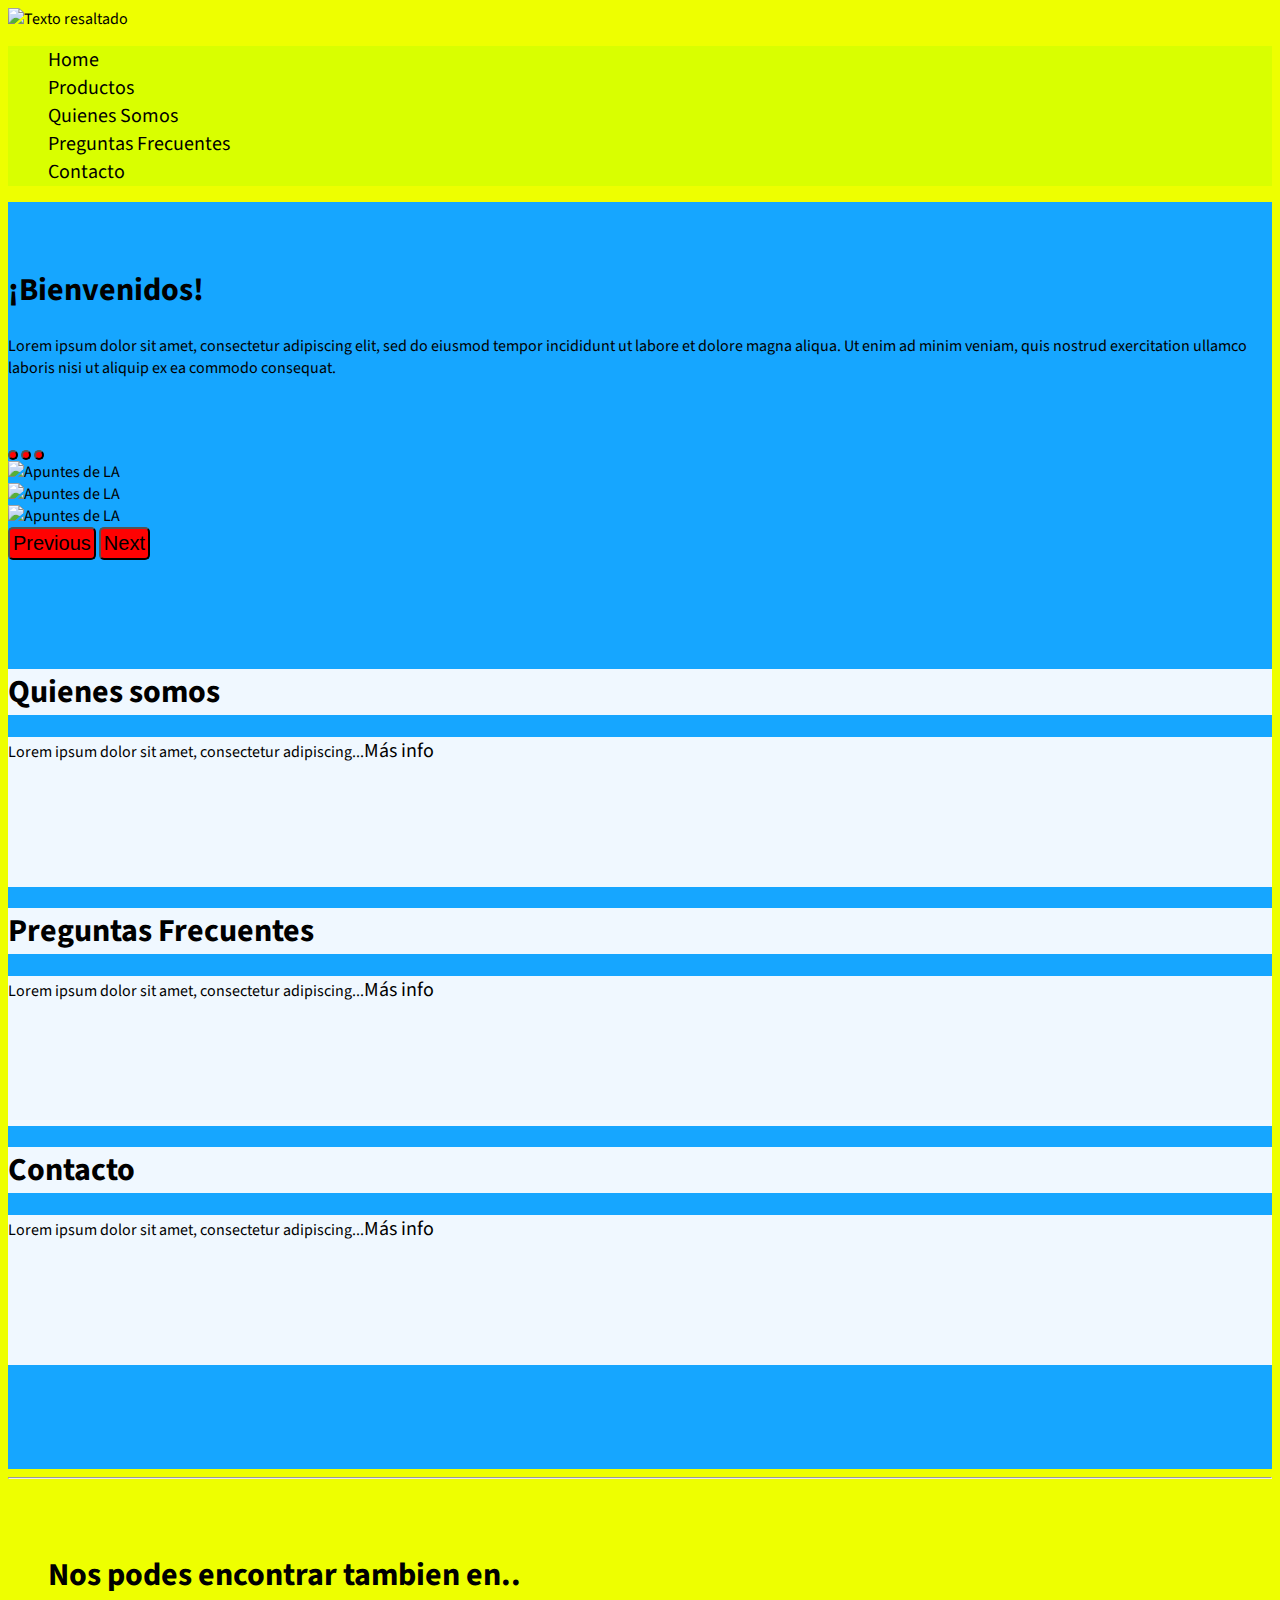
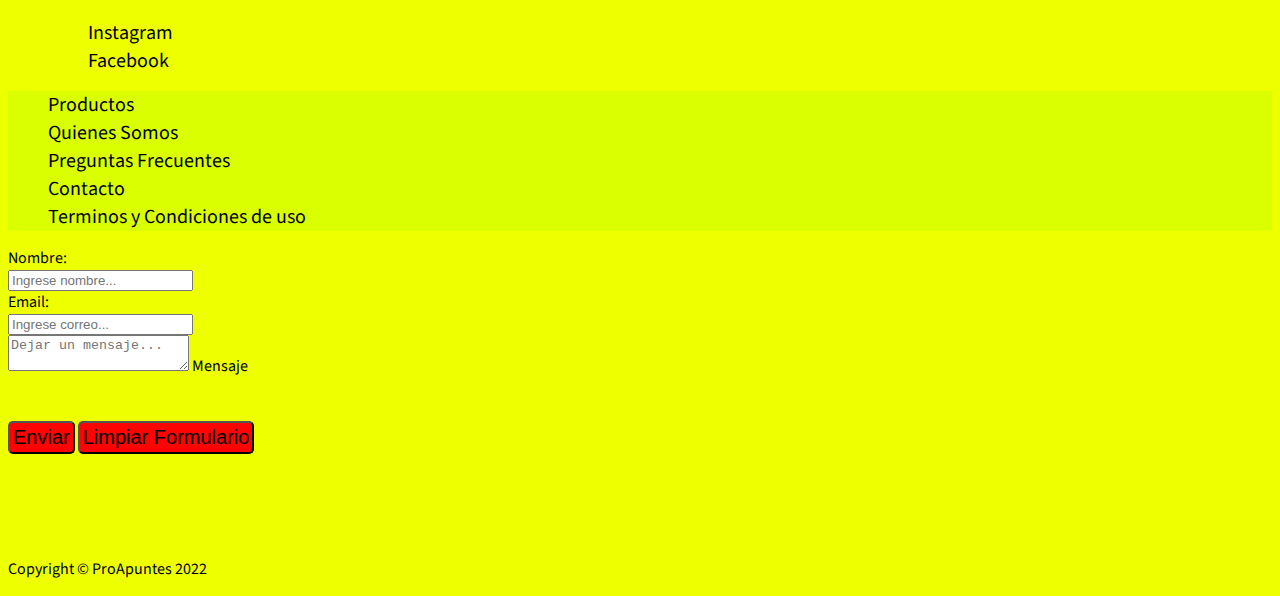
==== commit f78e7c31: "Se maqueteo Index" ====
--- a/html/index.html
+++ b/html/index.html
@@ -122,7 +122,7 @@
                 <div class="Celda container-fluid col-sm-12 col-md-6 col-xl-4">
                     <ul class="Celda1 list-unstyled nav flex-column">
                         <li class="list-unstyled-item nav flex-column">
-                            <h1 class="Celda1 fs-5">Nos podes encontrar tambien en...</h1>
+                            <h1 class="Celda1 fs-5">Nos podes encontrar tambien en..</h1>
                             <ul class="box list-unstyled nav flex-column">
                                <li class="list-unstyled-item nav-item"><a class="link-dark nav-link" href="https://www.instagram.com/" target="_blank">Instagram</a></li>
                                <li class="list-unstyled-item nav-item"><a class="link-dark nav-link" href="https://es-la.facebook.com/" target="_blank">Facebook</a></li> 
